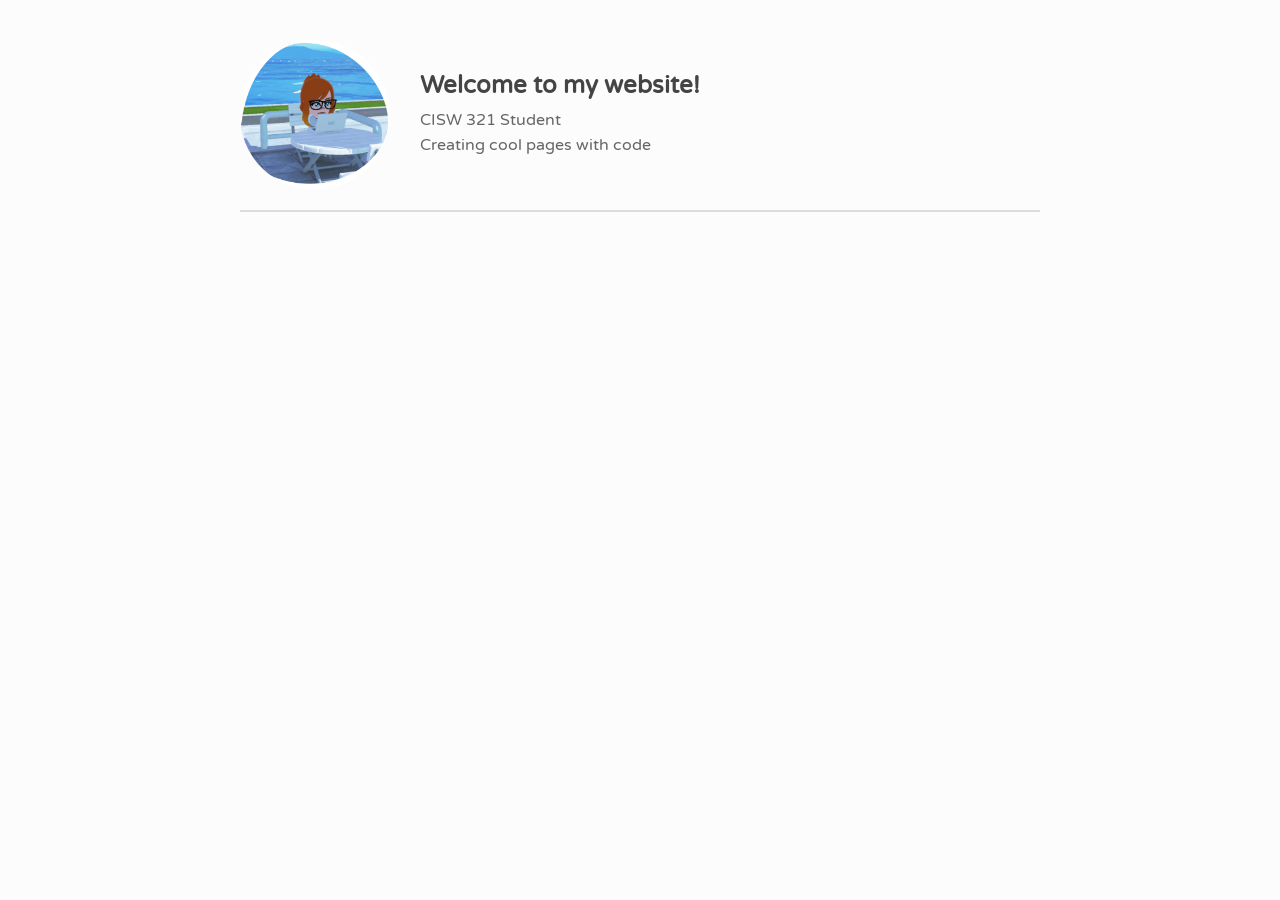
==== index.html @ 5db4505b "Add files via upload" ====
<!DOCTYPE html>
<html lang="en">
<head>
    <meta charset="UTF-8">
    <title>My Website - CISW 321</title>
    <link href="https://fonts.googleapis.com/css2?family=Varela+Round&display=swap" rel="stylesheet">
    
    <style>
        body {
            background-color: #fcfcfc; 
            font-family: 'Varela Round', sans-serif;
            color: #333333;
            margin: 0;
            padding: 40px;
        }
       
        .header-container {
            display: flex;
            align-items: center; 
            gap: 30px; 
            padding-bottom: 20px;
            border-bottom: 2px solid #dddddd; 
            max-width: 800px;
            margin: 0 auto;
        }

        .avatar {
            width: 150px;
            height: 150px;
            border-radius: 50%;
            object-fit: cover;
        }

        .header-text h1 {
            font-size: 24px;
            margin: 0 0 10px 0;
            color: #444444;
        }

        .header-text p {
            font-size: 16px;
            margin: 5px 0;
            color: #666666;
        }
    </style>
</head>
<body>

    <header class="header-container">
        <img src="avatar.png" alt="My Avatar" class="avatar">
        
        <div class="header-text">
            <h1>Welcome to my website!</h1>
            <p>CISW 321 Student</p>
            <p>Creating cool pages with code</p>
        </div>
    </header>

</body>
</html>
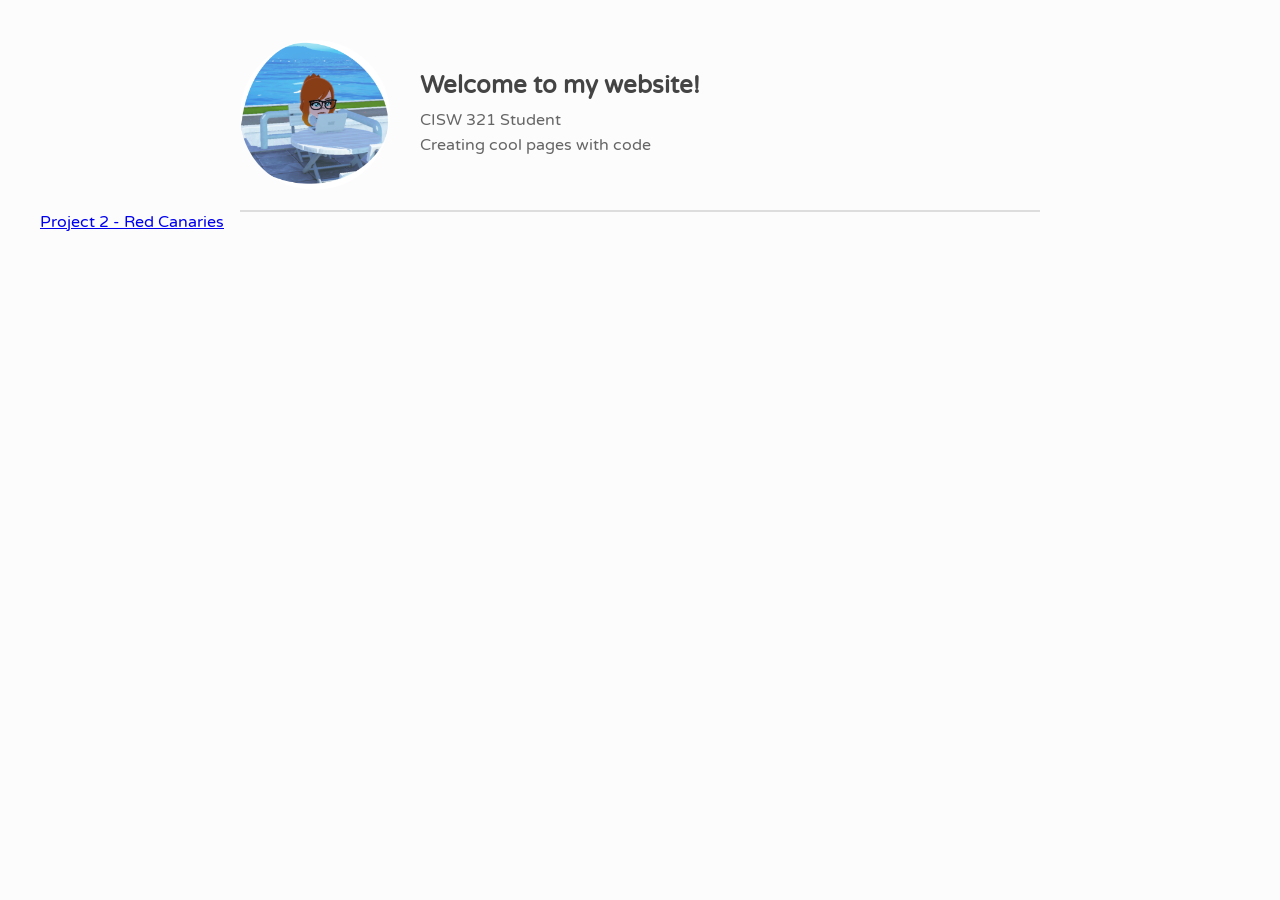
==== commit 1a342182: "Add link to Project 2 in index.html Added a link to Project 2 - Red Canaries." ====
--- a/index.html
+++ b/index.html
@@ -56,5 +56,7 @@
         </div>
     </header>
 
+    <a href="project2/project2.html">Project 2 - Red Canaries</a>
+    
 </body>
-</html>+</html>
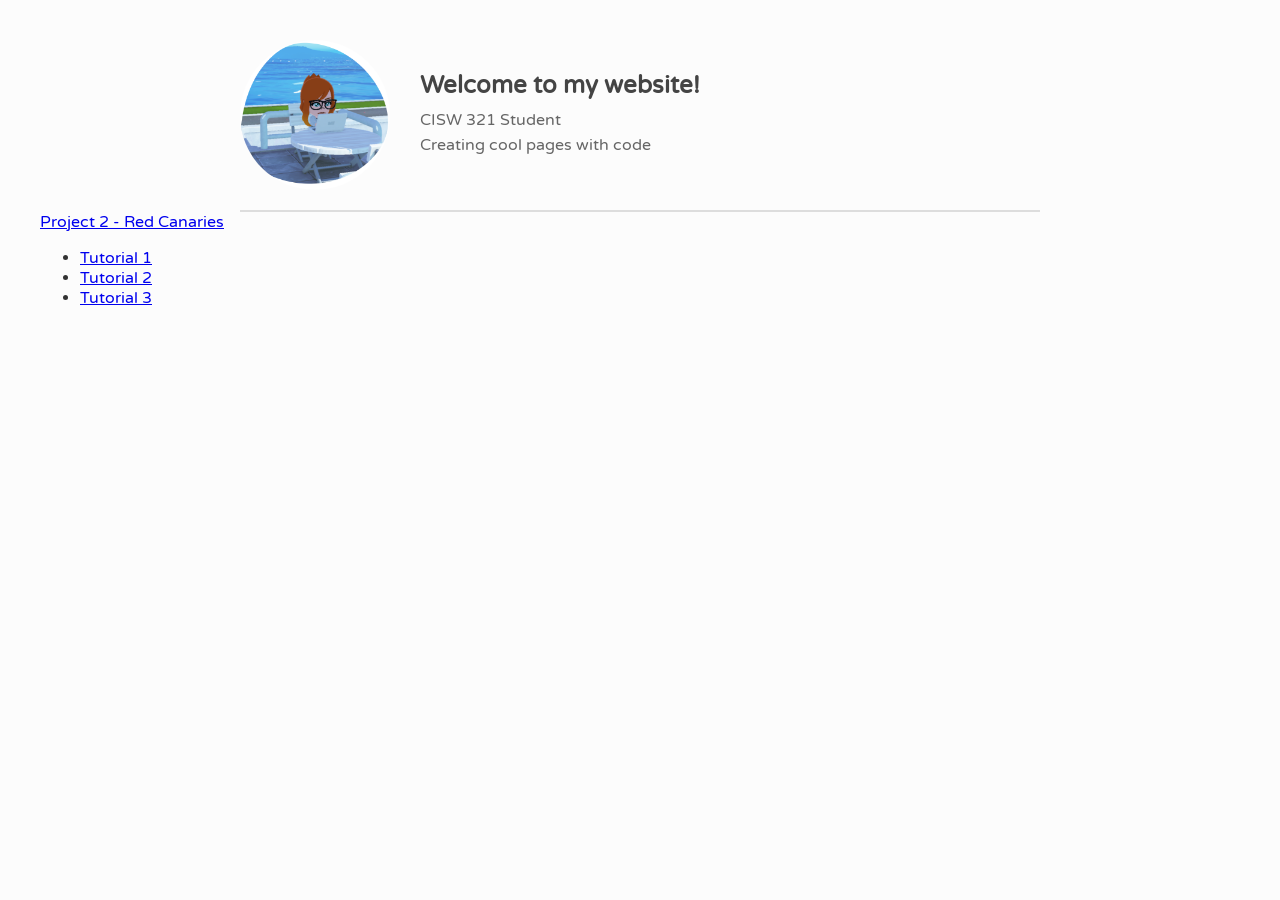
==== commit 8b40f795: "Add files via upload" ====
--- a/index.html
+++ b/index.html
@@ -57,6 +57,12 @@
     </header>
 
     <a href="project2/project2.html">Project 2 - Red Canaries</a>
-    
+
+    <ul>
+        <li><a href="tutorials/html-layout/html-layout-index-start.html">Tutorial 1</a></li>
+        <li><a href="tutorials/css-layout/css-layout-start.html">Tutorial 2</a></li>
+        <li><a href="tutorials/style-web-page-css/index.html">Tutorial 3</a></li>
+    </ul>
+
 </body>
-</html>
+</html>
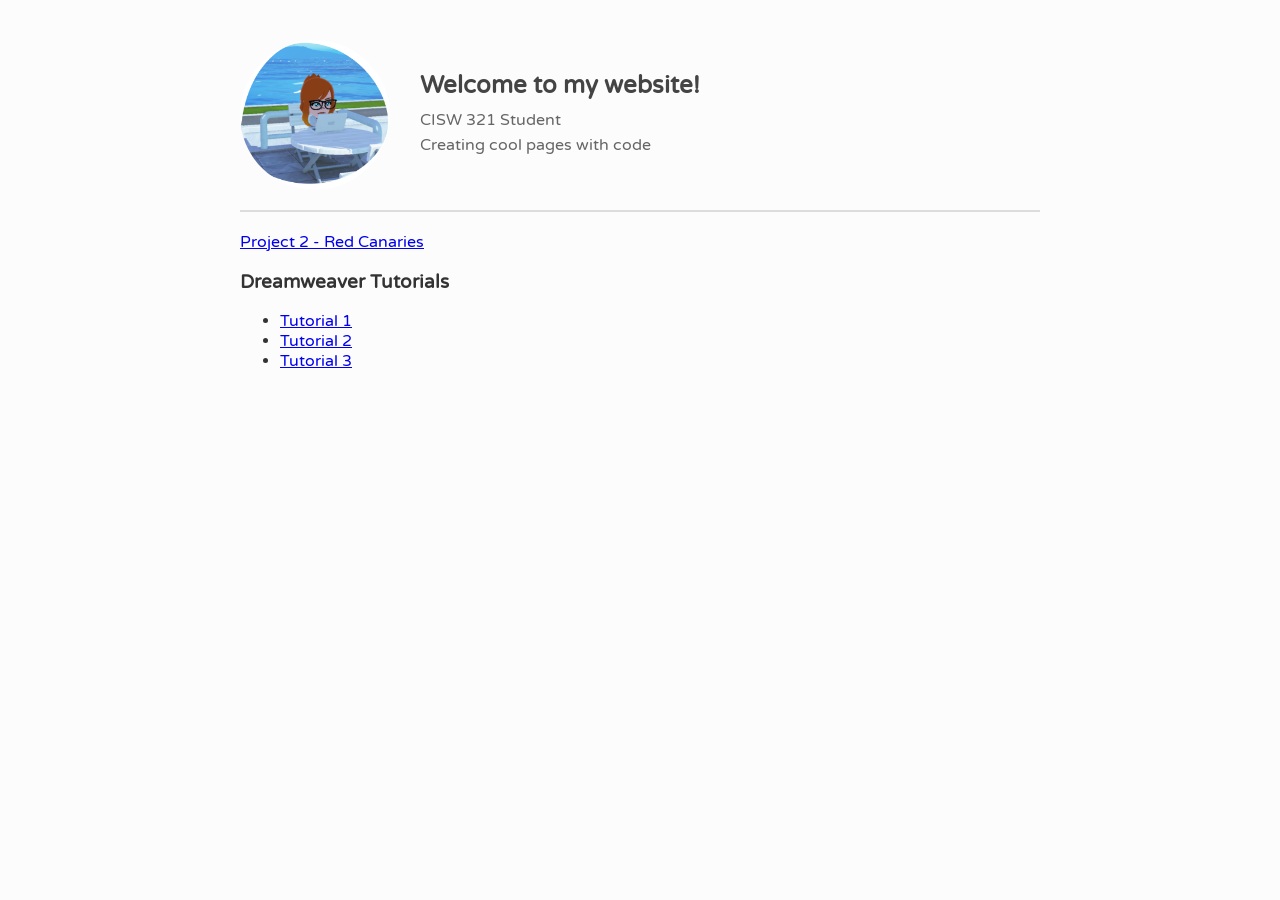
==== commit b2496a60: "Update index.html" ====
--- a/index.html
+++ b/index.html
@@ -42,6 +42,11 @@
             margin: 5px 0;
             color: #666666;
         }
+
+        .content-links {
+            max-width: 800px;
+            margin: 20px auto;
+        }
     </style>
 </head>
 <body>
@@ -56,13 +61,16 @@
         </div>
     </header>
 
-    <a href="project2/project2.html">Project 2 - Red Canaries</a>
-
-    <ul>
-        <li><a href="tutorials/html-layout/html-layout-index-start.html">Tutorial 1</a></li>
-        <li><a href="tutorials/css-layout/css-layout-start.html">Tutorial 2</a></li>
-        <li><a href="tutorials/style-web-page-css/index.html">Tutorial 3</a></li>
-    </ul>
+    <div class="content-links">
+        <p><a href="project2/project2.html">Project 2 - Red Canaries</a></p>
+        
+        <h3>Dreamweaver Tutorials</h3>
+        <ul>
+            <li><a href="tutorials/html-layout/html-layout-index-start.html">Tutorial 1</a></li>
+            <li><a href="tutorials/css-layout/css-layout-start.html">Tutorial 2</a></li>
+            <li><a href="tutorials/style-web-page-css/index.html">Tutorial 3</a></li>
+        </ul>
+    </div>
 
 </body>
-</html>+</html>
